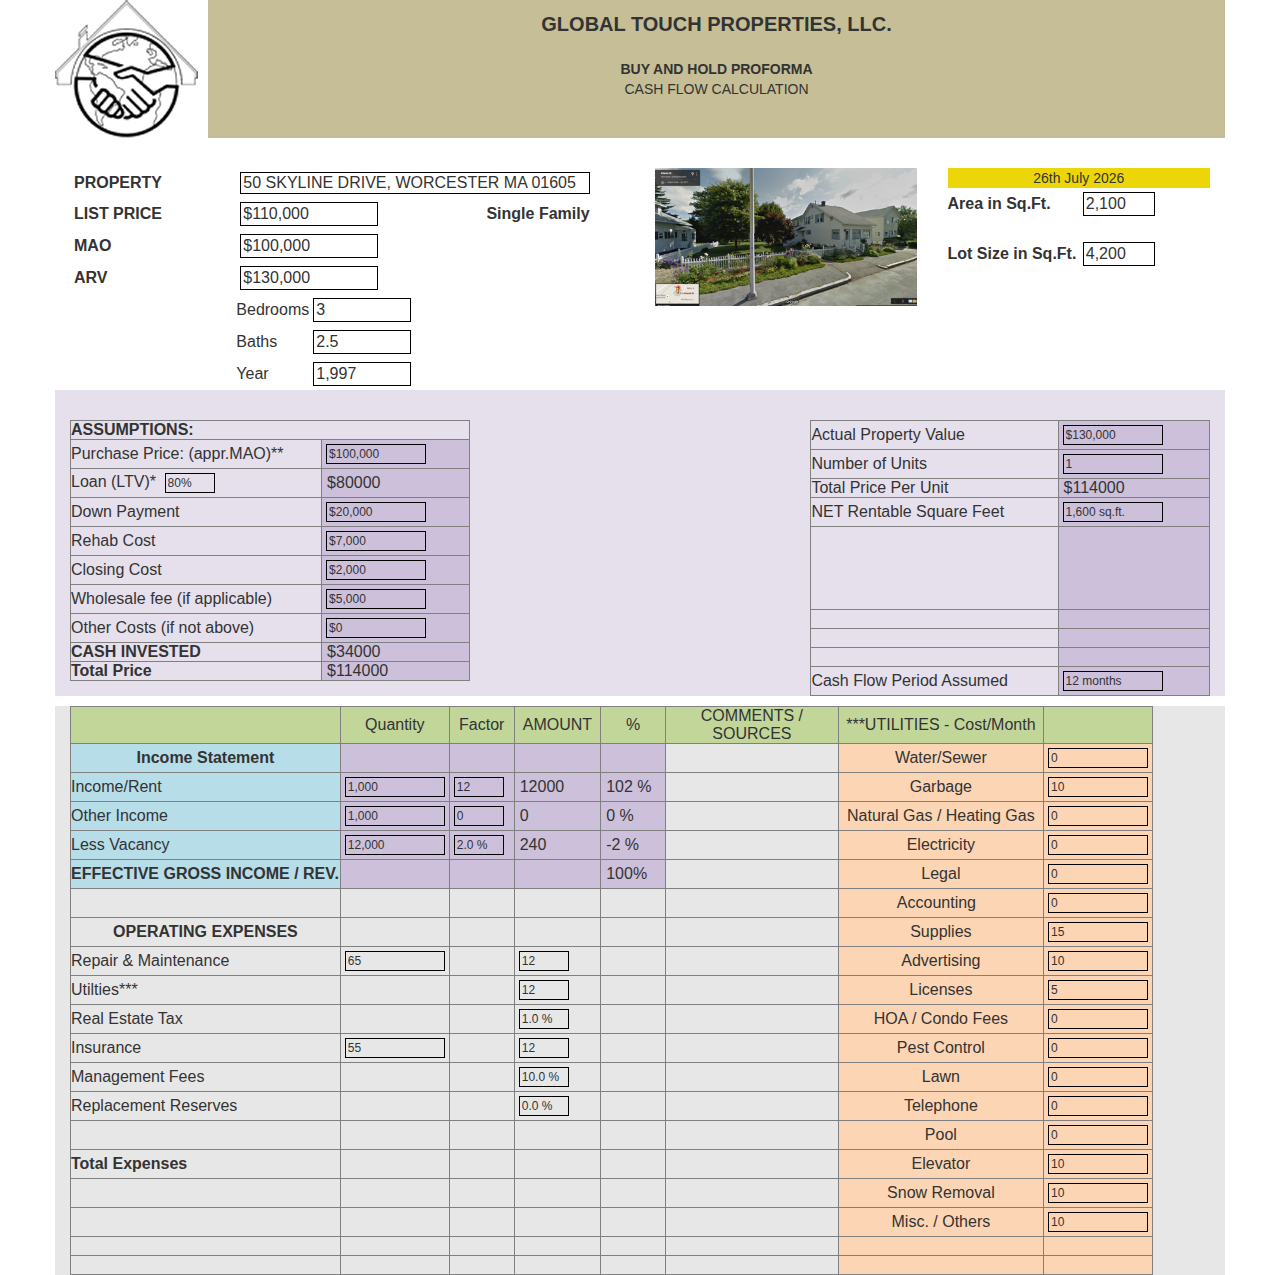
==== index.html @ ce026ee8 "saved" ====
<html lang="en"><head>
    <meta charset="utf-8">
	<meta content="IE=edge" http-equiv="X-UA-Compatible">
	<meta content="width=device-width, initial-scale=1" name="viewport">
    <title>Untitled Document</title>
    <!-- Bootstrap -->
	
	<link type="text/css" rel="stylesheet" href="css/bootstrap.min.css">
<link type="text/css" rel="stylesheet" href="css/bootstrap.min.css">
<link type="text/css" rel="stylesheet" href="css/style4.css">
	<!-- HTML5 shim and Respond.js for IE8 support of HTML5 elements and media queries -->
	<!-- WARNING: Respond.js doesn't work if you view the page via file:// -->
	<!--[if lt IE 9]>
		  <script src="https://oss.maxcdn.com/html5shiv/3.7.2/html5shiv.min.js"></script>
		  <script src="https://oss.maxcdn.com/respond/1.4.2/respond.min.js"></script>
		<![endif]-->
        <script src="js/jquery-1.11.2.min.js"></script>
<script src="js/autoNumeric-min.js"></script>
<script src="js/cal.js"></script>

	<!-- Include all compiled plugins (below), or include individual files as needed --> 
	
    <script>
	$( document ).ready(function() {
		var fortnightAway = new Date(+new Date),
    date = fortnightAway.getDate(), 
    month = "January,February,March,April,May,June,July,August,September,October,November,December"
  .split(",")[fortnightAway.getMonth()];

function nth(d) {
  if(d>3 && d<21) return 'th'; // thanks kennebec
  switch (d % 10) {
        case 1:  return "st";
        case 2:  return "nd";
        case 3:  return "rd";
        default: return "th";
    }
}
  
    document.getElementById("DATE").innerHTML = date+nth(date) +" "
+month+" "+fortnightAway.getFullYear();;
	 
   // document.getElementById("DATE").innerHTML =date+nth(date) +" "
//+month+" "+fortnightAway.getFullYear();


jQuery(function($) {
    $('.auto').autoNumeric('init');
	});
	});
	
</script>
<script src="js/bootstrap.js"></script>
  </head>
  <body>
  
 <div class="container">
  <div class="row">
    <div class="span4">
      <div style="float:left; background-color:#ffffff; padding-right:10px;"><img src="img/logo.png"></div>
      <div align="center" style="padding-top:10px; min-height:138px; background-color:#C5BE97" class="content-heading"><span style=" font-weight:bold; font-size:20px ">GLOBAL TOUCH PROPERTIES, LLC.</span><br><br><span style=" font-weight:bold; ">BUY AND HOLD PROFORMA</span><br>CASH FLOW CALCULATION</div>
    </div>
  </div>
  <div class="row">
    <div style="margin-top:30px;" class="col-sm-6">
   
      <table width="100%" border="0">
        <tbody>
          <tr class="tr1">
            <td width="30%" style="width:30%;"><span style="font-size:16px;  padding-left:4px;font-weight:bold">PROPERTY</span></td>
            <td colspan="3"><input type="text" value="50 SKYLINE DRIVE, WORCESTER MA 01605" id="property" class="inpt1" style="width:90%; "></td>
          </tr>
          <tr>
            <td class="td1"><strong>LIST PRICE</strong></td>
            <td colspan="2"><input type="text" id="list_price" value="110000" data-v-max="99999999999" data-v-min="0" data-a-sign="$" class=" auto inpt2"></td>
            <td width="25%"><strong>Single Family</strong></td>
          </tr>
          <tr>
            <td class="td1"><strong>MAO</strong></td>
            <td colspan="2"><input type="text" id="mao" value="100000" data-v-max="99999999999" data-v-min="0" data-a-sign="$" class=" auto inpt2"></td>
            <td>&nbsp;</td>
          </tr>
          <tr>
            <td class="td1"><strong>ARV</strong></td>
            <td colspan="2"><input type="text" id="arv" value="130000" data-v-max="99999999999" data-v-min="0" data-a-sign="$" class=" auto inpt2"></td>
            <td>&nbsp;</td>
          </tr>
          <tr>
            <td>&nbsp;</td>
            <td width="13%">Bedrooms</td>
            <td width="32%"><input type="text" id="bedrooms" value="3" data-v-max="50" data-v-min="0" class=" auto inpt2"></td>
            <td>&nbsp;</td>
          </tr>
          <tr>
            <td>&nbsp;</td>
            <td>Baths</td>
            <td><input type="text" id="baths" value="2.5" data-v-max="50.0" data-v-min="0.0" class=" auto inpt2"></td>
            <td>&nbsp;</td>
          </tr>
          <tr>
            <td>&nbsp;</td>
            <td>Year</td>
            <td><input type="text" id="year" value="1997" data-v-max="2100" data-v-min="1900" class=" auto inpt2"></td>
            <td>&nbsp;</td>
          </tr>
        </tbody>
      </table>
    </div>
    <div style="margin-top:30px;" class="col-sm-3">
      <img class="img-responsive" src="img/img1.png">
    </div>
    <div align="center" style=" margin-top:30px;" class="col-sm-3">
      <div style="background-color:#ECD609"><span id="DATE">kkk</span></div>
      <table width="100%" border="0">
  <tbody>
    <tr>
      <td width="50%"><strong>Area in Sq.Ft.</strong></td>
      <td width="50%"><input type="text" id="area" value="2100" data-v-max="999999" data-v-min="0" class=" auto inpt2"></td>
    </tr>
    <tr>
      <td>&nbsp;</td>
      <td>&nbsp;</td>
    </tr>
    <tr>
      <td><strong>Lot Size in Sq.Ft.</strong></td>
      <td><input type="text" id="lotsize" value="4200" data-v-max="999999" data-v-min="0" class=" auto inpt2"></td>
    </tr>
  </tbody>
</table>

    </div>
  </div>
  
  <div style="background-color:#E5E0EC" id="assumptions" class="row">
     <div style="margin-top:30px;" class="col-sm-6"><table width="72%" border="1">
  <tbody>
    <tr>
      <td colspan="2"><strong>ASSUMPTIONS:</strong></td>
      </tr>
    <tr>
      <td width="63%">Purchase Price: (appr.MAO)**</td>
      <td width="37%" bgcolor="#CCC0DA"><input type="text" id="purchaseprice" value="100000" style="width:100px;background: transparent;font-size:12px" data-a-sign="$" data-v-max="999999999" data-v-min="0" class=" auto inpt2"></td>
    </tr>
    <tr>
      <td>Loan (LTV)* <input type="text" id="ltvpercent1" value="80" style="width:50px;background: transparent;font-size:12px" data-p-sign="s" data-a-sign="%" data-v-max="100" data-v-min="0" class=" auto inpt2"></td>
      <td bgcolor="#CCC0DA"><span style="margin-left:5px;" id="loan">$80000</span></td>
    </tr>
    <tr>
      <td>Down Payment</td>
      <td bgcolor="#CCC0DA"><input type="text" id="downpayment" value="20000" style="width:100px;background: transparent;font-size:12px" data-a-sign="$" data-v-max="99999999" data-v-min="0" class=" auto inpt2"></td>
    </tr>
    <tr>
      <td>Rehab Cost</td>
      <td bgcolor="#CCC0DA"><input type="text" id="rehabcost" value="7000" style="width:100px;background: transparent;font-size:12px" data-a-sign="$" data-v-max="99999999" data-v-min="0" class=" auto inpt2"></td>
    </tr>
    <tr>
      <td>Closing Cost</td>
      <td bgcolor="#CCC0DA"><input type="text" id="closingcost" value="2000" style="width:100px;background: transparent;font-size:12px" data-a-sign="$" data-v-max="999999999" data-v-min="0" class=" auto inpt2"></td>
    </tr>
    <tr>
      <td>Wholesale fee (if applicable)</td>
      <td bgcolor="#CCC0DA"><input type="text" id="wholesale" value="5000" style="width:100px;background: transparent;font-size:12px" data-a-sign="$" data-v-max="999999999" data-v-min="0" class=" auto inpt2"></td>
    </tr>
    <tr>
      <td>Other Costs (if not above)</td>
      <td bgcolor="#CCC0DA"><input type="text" id="othercosts" value="0" style="width:100px;background: transparent;font-size:12px" data-a-sign="$" data-v-max="999999999" data-v-min="0" class=" auto inpt2"></td>
    </tr>
    <tr>
      <td><strong>CASH INVESTED</strong></td>
      <td bgcolor="#CCC0DA"><span style="margin-left:5px;" id="cashinvested">$34000</span></td>
    </tr>
    <tr>
      <td><strong>Total Price</strong></td>
      <td bgcolor="#CCC0DA"><span style="margin-left:5px;" id="totalprice">$114000</span></td>
    </tr>
  </tbody>
</table>

    </div>
      <div align="right" style="margin-top:30px; " class="col-sm-6">
        <table width="72%" border="1">
          <tbody>
            <tr>
              <td width="62%">Actual Property Value</td>
              <td width="38%" bgcolor="#CCC0DA"><input type="text" id="actualpropertyvalue" value="130000" style="width:100px;background: transparent;font-size:12px" data-a-sign="$" data-v-max="999999999" data-v-min="0" class=" auto inpt2"></td>
            </tr>
            <tr>
              <td>Number of  Units</td>
              <td bgcolor="#CCC0DA"><input type="text" id="numunits" value="1" style="width:100px;background: transparent;font-size:12px" data-v-max="40" data-v-min="0" class=" auto inpt2"></td>
            </tr>
            <tr>
              <td>Total Price Per Unit</td>
              <td bgcolor="#CCC0DA"><span style="margin-left:5px" id="priceperunit">$114000</span></td>
            </tr>
            <tr>
              <td>NET Rentable Square Feet</td>
              <td bgcolor="#CCC0DA"><input type="text" id="rentablearea" value="1600" style="width:100px;background: transparent;font-size:12px" data-p-sign="s" data-a-sign=" sq.ft." data-v-max="99999" data-v-min="0" class=" auto inpt2"></td>
            </tr>
            <tr>
              <td height="83">&nbsp;</td>
              <td bgcolor="#CCC0DA">&nbsp;</td>
            </tr>
            <tr>
              <td>&nbsp;</td>
              <td bgcolor="#CCC0DA">&nbsp;</td>
            </tr>
            <tr>
              <td>&nbsp;</td>
              <td bgcolor="#CCC0DA">&nbsp;</td>
            </tr>
            <tr>
              <td>&nbsp;</td>
              <td bgcolor="#CCC0DA">&nbsp;</td>
            </tr>
            <tr>
              <td>Cash Flow Period Assumed</td>
              <td bgcolor="#CCC0DA"><input type="text" id="periodassumed" value="12" style="width:100px;background: transparent;font-size:12px" data-p-sign="s" data-a-sign=" months" data-v-max="100" data-v-min="0" class=" auto inpt2"></td>
            </tr>
          </tbody>
        </table>
     </div>
  </div>
   <div id="" class="row">
     <div style="margin-top:10px; background-color:#E7E7E7" class="col-sm-12"><table width="95%" border="1">
  <tbody>
    <tr bgcolor="#C2D69A" align="center">
      <td width="25%">&nbsp;</td>
      <td width="10%"> Quantity</td>
      <td width="6%">Factor</td>
      <td width="8%">AMOUNT</td>
      <td width="6%">%</td>
      <td width="16%">COMMENTS / SOURCES</td>
      <td width="19%">***UTILITIES - Cost/Month</td>
      <td width="10%">&nbsp;</td>
      </tr>
    <tr>
      <td bgcolor="#B6DDE8" align="center"><strong>Income Statement</strong></td>
      <td bgcolor="#CCC0DA">&nbsp;</td>
      <td bgcolor="#CCC0DA">&nbsp;</td>
      <td bgcolor="#CCC0DA">&nbsp;</td>
      <td bgcolor="#CCC0DA">&nbsp;</td>
      <td>&nbsp;</td>
      <td bgcolor="#FCD5B4" align="center">Water/Sewer</td>
      <td bgcolor="#FCD5B4"><input class=" auto inpt2" type="text" id="k33" value="0" style="width:100px;background: transparent;font-size:12px" data-v-max="999999999" data-v-min="0"> </td>
      </tr>
    <tr>
      <td bgcolor="#B6DDE8">Income/Rent</td>
      <td bgcolor="#CCC0DA"><input type="text" id="e33" value="1000" style="width:100px;background: transparent;font-size:12px" data-v-max="999999999" data-v-min="0" class=" auto inpt2"></td>
      <td bgcolor="#CCC0DA"><input type="text" id="f33" value="12" style="width:50px;background: transparent;font-size:12px" data-v-max="100" data-v-min="0" class=" auto inpt2"></td>
      <td bgcolor="#CCC0DA"><span style="margin-left:5px" id="g33">12000</span>&nbsp;</td>
      <td bgcolor="#CCC0DA"><span style="margin-left:5px" id="h33">102 %</span></td>
      <td>&nbsp;</td>
      <td bgcolor="#FCD5B4" align="center">Garbage</td>
      <td bgcolor="#FCD5B4"><input class=" auto inpt2" type="text" id="k34" value="10" style="width:100px;background: transparent;font-size:12px" data-v-max="999999999" data-v-min="0"></td>
      </tr>
    <tr>
      <td bgcolor="#B6DDE8">Other Income</td>
      <td bgcolor="#CCC0DA"><input type="text" id="e34" value="1000" style="width:100px;background: transparent;font-size:12px" data-v-max="999999999" data-v-min="0" class=" auto inpt2"></td>
      <td bgcolor="#CCC0DA"><input type="text" id="f34" value="0" style="width:50px;background: transparent;font-size:12px" data-v-max="100" data-v-min="0" class=" auto inpt2"></td>
      <td bgcolor="#CCC0DA"><span style="margin-left:5px" id="g34">0</span></td>
      <td bgcolor="#CCC0DA"><span style="margin-left:5px" id="h34">0 %</span></td>
      <td>&nbsp;</td>
      <td bgcolor="#FCD5B4" align="center">Natural Gas / Heating Gas</td>
      <td bgcolor="#FCD5B4"><input class=" auto inpt2" type="text" id="k35" value="0" style="width:100px;background: transparent;font-size:12px" data-v-max="999999999" data-v-min="0"></td>
      </tr>
    <tr>
      <td bgcolor="#B6DDE8">Less Vacancy</td>
      <td bgcolor="#CCC0DA"><input type="text" id="e35" value="12000" style="width:100px;background: transparent;font-size:12px" data-v-max="999999999" data-v-min="0" class=" auto inpt2"></td>
      <td bgcolor="#CCC0DA"><input type="text" id="f35" value="2.0" style="width:50px;background: transparent;font-size:12px" data-p-sign="s" data-a-sign=" %" data-v-max="100" data-v-min="0.0" class=" auto inpt2"></td>
      <td bgcolor="#CCC0DA"><span style="margin-left:5px" id="g35">240</span></td>
      <td bgcolor="#CCC0DA"><span style="margin-left:5px" id="h35">-2 %</span></td>
      <td>&nbsp;</td>
      <td bgcolor="#FCD5B4" align="center">Electricity</td>
      <td bgcolor="#FCD5B4"><input class=" auto inpt2" type="text" id="k36" value="0" style="width:100px;background: transparent;font-size:12px" data-v-max="999999999" data-v-min="0"></td>
      </tr>
    <tr>
      <td bgcolor="#B6DDE8"><strong>EFFECTIVE GROSS  INCOME / REV.</strong></td>
      <td bgcolor="#CCC0DA">&nbsp;</td>
      <td bgcolor="#CCC0DA">&nbsp;</td>
      <td bgcolor="#CCC0DA"><strong><span style="margin-left:5px" id="g36"></span> </strong></td>
      <td bgcolor="#CCC0DA"><span style="margin-left:5px" id="h36"> 100%</span></td>
      <td>&nbsp;</td>
      <td bgcolor="#FCD5B4" align="center">Legal</td>
      <td bgcolor="#FCD5B4"><input class=" auto inpt2" type="text" id="k37" value="0" style="width:100px;background: transparent;font-size:12px" data-v-max="999999999" data-v-min="0"></td>
      </tr>
    <tr>
      <td>&nbsp;</td>
      <td>&nbsp;</td>
      <td>&nbsp;</td>
      <td>&nbsp;</td>
      <td>&nbsp;</td>
      <td>&nbsp;</td>
      <td width="115" bgcolor="#FCD5B4" align="center">Accounting&nbsp;&nbsp;</td>
      <td bgcolor="#FCD5B4"><input class=" auto inpt2" type="text" id="k38" value="0" style="width:100px;background: transparent;font-size:12px" data-v-max="999999999" data-v-min="0"></td>
      </tr>
    <tr>
      <td align="center"><strong>OPERATING EXPENSES</strong></td>
      <td>&nbsp;</td>
      <td>&nbsp;</td>
      <td>&nbsp;</td>
      <td>&nbsp;</td>
      <td>&nbsp;</td>
      <td width="115" bgcolor="#FCD5B4" align="center">Supplies</td>
      <td bgcolor="#FCD5B4"><input class=" auto inpt2" type="text" id="k39" value="15" style="width:100px;background: transparent;font-size:12px" data-v-max="999999999" data-v-min="0"></td>
      </tr>
    <tr>
      <td>Repair &amp; Maintenance</td>
      <td><input class=" auto inpt2" type="text" id="e40" value="65" style="width:100px;background: transparent;font-size:12px" data-v-max="999999999" data-v-min="0"></td>
      <td>&nbsp;</td>
      <td><input type="text" id="f40" value="12" style="width:50px;background: transparent;font-size:12px" data-v-max="100" data-v-min="0" class=" auto inpt2"></td>
      <td><span style="margin-left:5px" id="g40"></span> </td>
      <td>&nbsp;</td>
      <td bgcolor="#FCD5B4" align="center">Advertising</td>
      <td bgcolor="#FCD5B4"><input class=" auto inpt2" type="text" id="k40" value="10" style="width:100px;background: transparent;font-size:12px" data-v-max="999999999" data-v-min="0"></td>
      </tr>
    <tr>
      <td>Utilties***</td>
      <td><span style="margin-left:5px" id="e41"> </span>
       </td>
      <td>&nbsp;</td>
      <td><input type="text" id="f41" value="12" style="width:50px;background: transparent;font-size:12px" data-v-max="100" data-v-min="0" class=" auto inpt2"></td>
      <td><span style="margin-left:5px" id="g41"></span> </td>
      <td>&nbsp;</td>
      <td bgcolor="#FCD5B4" align="center">Licenses</td>
      <td bgcolor="#FCD5B4"><input class=" auto inpt2" type="text" id="k41" value="5" style="width:100px;background: transparent;font-size:12px" data-v-max="999999999" data-v-min="0"></td>
      </tr>
    <tr>
      <td>Real Estate Tax</td>
      <td><span style="margin-left:5px" id="e43"> </span></td>
      <td>&nbsp;</td>
      <td><input type="text" id="f43" value="1" style="width:50px;background: transparent;font-size:12px" data-v-max="100" data-a-sign=" %" data-p-sign="s" data-v-min="0.0" class=" auto inpt2"></td>
      <td><span style="margin-left:5px" id="g43"></span> </td>
      <td>&nbsp;</td>
      <td bgcolor="#FCD5B4" align="center">HOA / Condo Fees</td>
      <td bgcolor="#FCD5B4"><input class=" auto inpt2" type="text" id="k42" value="0" style="width:100px;background: transparent;font-size:12px" data-v-max="999999999" data-v-min="0"></td>
      </tr>
    <tr>
      <td>Insurance</td>
      <td><input type="text" id="e44" value="55" style="width:100px;background: transparent;font-size:12px" data-v-max="999999999" data-v-min="0" class=" auto inpt2"></td>
      <td>&nbsp;</td>
      <td><input  class=" auto inpt2" type="text" id="f44" value="12" style="width:50px;background: transparent;font-size:12px" data-v-max="99999" data-v-min="0"></td>
      <td><span style="margin-left:5px" id="g44"></span> </td>
      <td>&nbsp;</td>
      <td bgcolor="#FCD5B4" align="center">Pest Control</td>
      <td bgcolor="#FCD5B4"><input class=" auto inpt2" type="text" id="k43" value="0" style="width:100px;background: transparent;font-size:12px" data-v-max="999999999" data-v-min="0"></td>
      </tr>
    <tr>
      <td>Management Fees</td>
      <td><span style="margin-left:5px" id="e45"> </span></td>
      <td>&nbsp;</td>
      <td><input type="text" id="f45" value="10" style="width:50px;background: transparent;font-size:12px" data-v-max="100" data-a-sign=" %" data-p-sign="s" data-v-min="10.0" class=" auto inpt2"></td>
      <td><span style="margin-left:5px" id="g45"></span> </td>
      <td>&nbsp;</td>
      <td bgcolor="#FCD5B4" align="center">Lawn</td>
      <td bgcolor="#FCD5B4"><input class=" auto inpt2" type="text" id="k44" value="0" style="width:100px;background: transparent;font-size:12px" data-v-max="999999999" data-v-min="0"></td>
      </tr>
    <tr>
      <td>Replacement  Reserves</td>
      <td><span style="margin-left:5px" id="e46"> </span></td>
      <td>&nbsp;</td>
      <td><input type="text" id="f46" value="0" style="width:50px;background: transparent;font-size:12px" data-v-max="100" data-a-sign=" %" data-p-sign="s" data-v-min="0.0" class=" auto inpt2"></td>
      <td><span style="margin-left:5px" id="g46"></span></td>
      <td>&nbsp;</td>
      <td bgcolor="#FCD5B4" align="center">Telephone</td>
      <td bgcolor="#FCD5B4"><input class=" auto inpt2" type="text" id="k45" value="0" style="width:100px;background: transparent;font-size:12px" data-v-max="999999999" data-v-min="0"></td>
      </tr>
    <tr>
      <td>&nbsp;</td>
      <td>&nbsp;</td>
      <td>&nbsp;</td>
      <td>&nbsp;</td>
      <td>&nbsp;</td>
      <td>&nbsp;</td>
      <td bgcolor="#FCD5B4" align="center">Pool</td>
      <td bgcolor="#FCD5B4"><input class=" auto inpt2" type="text" id="k46" value="0" style="width:100px;background: transparent;font-size:12px" data-v-max="999999999" data-v-min="0"></td>
      </tr>
    <tr>
      <td><strong>Total Expenses</strong></td>
      <td>&nbsp;</td>
      <td>&nbsp;</td>
      <td><strong><span style="margin-left:5px" id="g48"></span></strong></td>
      <td>&nbsp;</td>
      <td>&nbsp;</td>
      <td bgcolor="#FCD5B4" align="center">Elevator</td>
      <td bgcolor="#FCD5B4"><input class=" auto inpt2" type="text" id="k47" value="10" style="width:100px;background: transparent;font-size:12px" data-v-max="999999999" data-v-min="0"></td>
      </tr>
    <tr>
      <td>&nbsp;</td>
      <td>&nbsp;</td>
      <td>&nbsp;</td>
      <td>&nbsp;</td>
      <td>&nbsp;</td>
      <td>&nbsp;</td>
      <td bgcolor="#FCD5B4" align="center">Snow Removal</td>
      <td bgcolor="#FCD5B4"><input class=" auto inpt2" type="text" id="k48" value="10" style="width:100px;background: transparent;font-size:12px" data-v-max="999999999" data-v-min="0"></td>
      </tr>
    <tr>
      <td>&nbsp;</td>
      <td>&nbsp;</td>
      <td>&nbsp;</td>
      <td>&nbsp;</td>
      <td>&nbsp;</td>
      <td>&nbsp;</td>
      <td bgcolor="#FCD5B4" align="center">Misc. / Others</td>
      <td bgcolor="#FCD5B4"><input class=" auto inpt2" type="text" id="k49" value="10" style="width:100px;background: transparent;font-size:12px" data-v-max="999999999" data-v-min="0"></td>
      </tr>
    <tr>
      <td>&nbsp;</td>
      <td>&nbsp;</td>
      <td>&nbsp;</td>
      <td>&nbsp;</td>
      <td>&nbsp;</td>
      <td>&nbsp;</td>
      <td bgcolor="#FCD5B4" align="center">&nbsp;</td>
      <td bgcolor="#FCD5B4">&nbsp;</td>
      </tr>
    <tr>
      <td>&nbsp;</td>
      <td>&nbsp;</td>
      <td>&nbsp;</td>
      <td>&nbsp;</td>
      <td>&nbsp;</td>
      <td>&nbsp;</td>
      <td bgcolor="#FCD5B4" align="center">&nbsp;</td>
      <td bgcolor="#FCD5B4">&nbsp;</td>
      </tr>
  </tbody>
</table>

     </div>
    </div>
  
</div>
	
  
</body></html>
---- css/style4.css ----
@charset "utf-8";
/* CSS Document */
.inpt1{ width:95%; border:solid #000000 1px; margin:4px;
}
.td1{  padding-left:4px;
}
.inpt2{ width:55%; border:solid #000000 1px; margin:4px;padding:2px;
}
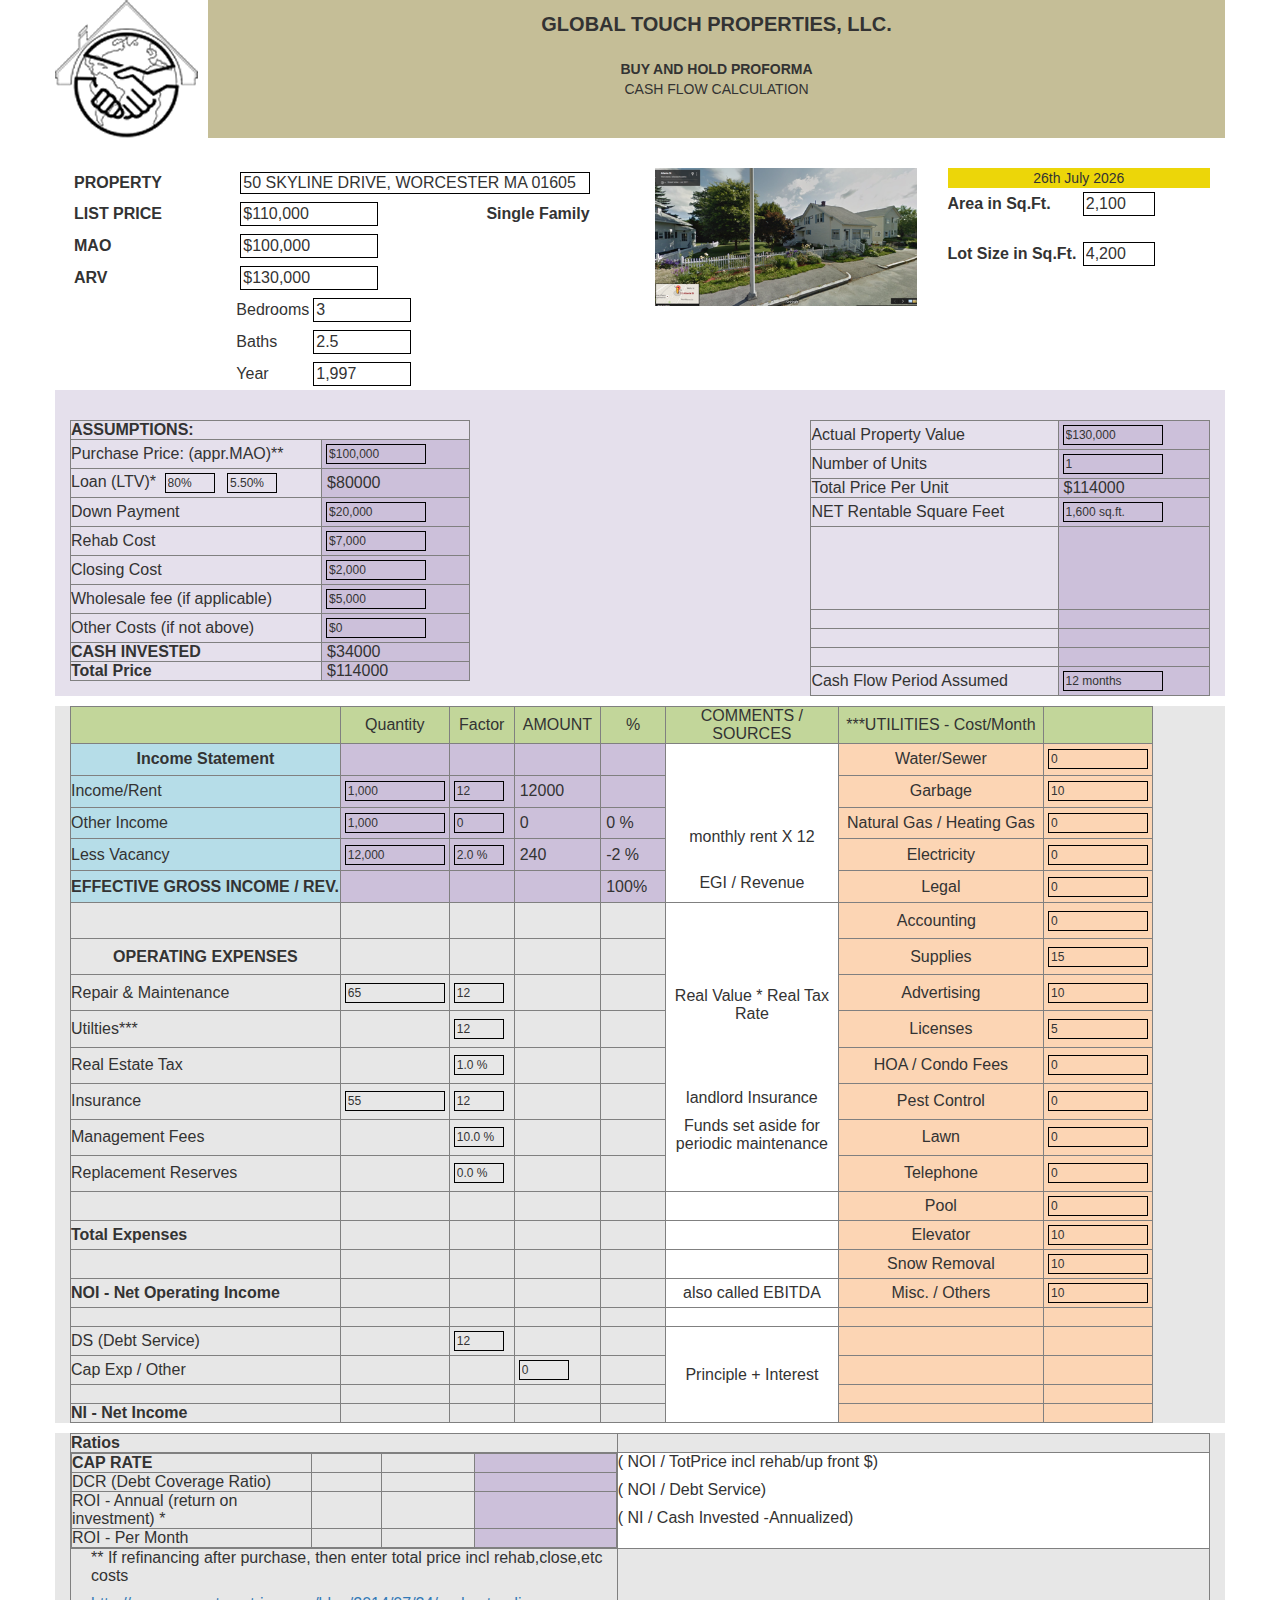
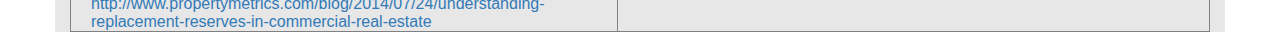
==== commit 7765ed13: "change2" ====
--- a/index.html
+++ b/index.html
@@ -1,4 +1,4 @@
-<html lang="en"><head>
+ <html lang="en"><head>
     <meta charset="utf-8">
 	<meta content="IE=edge" http-equiv="X-UA-Compatible">
 	<meta content="width=device-width, initial-scale=1" name="viewport">
@@ -142,7 +142,7 @@
       <td width="37%" bgcolor="#CCC0DA"><input type="text" id="purchaseprice" value="100000" style="width:100px;background: transparent;font-size:12px" data-a-sign="$" data-v-max="999999999" data-v-min="0" class=" auto inpt2"></td>
     </tr>
     <tr>
-      <td>Loan (LTV)* <input type="text" id="ltvpercent1" value="80" style="width:50px;background: transparent;font-size:12px" data-p-sign="s" data-a-sign="%" data-v-max="100" data-v-min="0" class=" auto inpt2"></td>
+      <td>Loan (LTV)* <input type="text" id="ltvpercent1" value="80" style="width:50px;background: transparent;font-size:12px" data-p-sign="s" data-a-sign="%" data-v-max="100" data-v-min="0" class=" auto inpt2"> <input type="text" id="ltvpercent2" value="5.50" style="width:50px;background: transparent;font-size:12px" data-p-sign="s" data-a-sign="%" data-v-max="100" data-v-min="0.00" class=" auto inpt2"></td>
       <td bgcolor="#CCC0DA"><span style="margin-left:5px;" id="loan">$80000</span></td>
     </tr>
     <tr>
@@ -221,7 +221,7 @@
      </div>
   </div>
    <div id="" class="row">
-     <div style="margin-top:10px; background-color:#E7E7E7" class="col-sm-12"><table width="95%" border="1">
+     <div style="margin-top:10px; background-color:#E7E7E7" class="col-sm-12"><table width="95%" border="1" cellpadding="5">
   <tbody>
     <tr bgcolor="#C2D69A" align="center">
       <td width="25%">&nbsp;</td>
@@ -239,7 +239,13 @@
       <td bgcolor="#CCC0DA">&nbsp;</td>
       <td bgcolor="#CCC0DA">&nbsp;</td>
       <td bgcolor="#CCC0DA">&nbsp;</td>
-      <td>&nbsp;</td>
+      <td rowspan="5" align="center" valign="top" bgcolor="#FFFFFF"> <p>&nbsp;</p>
+        <p>&nbsp;</p>
+        <p>&nbsp;</p>
+        <p>monthly rent X 12<br>
+          <br>
+          </p>
+        <p>EGI / Revenue</p></td>
       <td bgcolor="#FCD5B4" align="center">Water/Sewer</td>
       <td bgcolor="#FCD5B4"><input class=" auto inpt2" type="text" id="k33" value="0" style="width:100px;background: transparent;font-size:12px" data-v-max="999999999" data-v-min="0"> </td>
       </tr>
@@ -248,8 +254,7 @@
       <td bgcolor="#CCC0DA"><input type="text" id="e33" value="1000" style="width:100px;background: transparent;font-size:12px" data-v-max="999999999" data-v-min="0" class=" auto inpt2"></td>
       <td bgcolor="#CCC0DA"><input type="text" id="f33" value="12" style="width:50px;background: transparent;font-size:12px" data-v-max="100" data-v-min="0" class=" auto inpt2"></td>
       <td bgcolor="#CCC0DA"><span style="margin-left:5px" id="g33">12000</span>&nbsp;</td>
-      <td bgcolor="#CCC0DA"><span style="margin-left:5px" id="h33">102 %</span></td>
-      <td>&nbsp;</td>
+      <td bgcolor="#CCC0DA"><span style="margin-left:5px" id="h33"></span></td>
       <td bgcolor="#FCD5B4" align="center">Garbage</td>
       <td bgcolor="#FCD5B4"><input class=" auto inpt2" type="text" id="k34" value="10" style="width:100px;background: transparent;font-size:12px" data-v-max="999999999" data-v-min="0"></td>
       </tr>
@@ -259,7 +264,6 @@
       <td bgcolor="#CCC0DA"><input type="text" id="f34" value="0" style="width:50px;background: transparent;font-size:12px" data-v-max="100" data-v-min="0" class=" auto inpt2"></td>
       <td bgcolor="#CCC0DA"><span style="margin-left:5px" id="g34">0</span></td>
       <td bgcolor="#CCC0DA"><span style="margin-left:5px" id="h34">0 %</span></td>
-      <td>&nbsp;</td>
       <td bgcolor="#FCD5B4" align="center">Natural Gas / Heating Gas</td>
       <td bgcolor="#FCD5B4"><input class=" auto inpt2" type="text" id="k35" value="0" style="width:100px;background: transparent;font-size:12px" data-v-max="999999999" data-v-min="0"></td>
       </tr>
@@ -269,7 +273,6 @@
       <td bgcolor="#CCC0DA"><input type="text" id="f35" value="2.0" style="width:50px;background: transparent;font-size:12px" data-p-sign="s" data-a-sign=" %" data-v-max="100" data-v-min="0.0" class=" auto inpt2"></td>
       <td bgcolor="#CCC0DA"><span style="margin-left:5px" id="g35">240</span></td>
       <td bgcolor="#CCC0DA"><span style="margin-left:5px" id="h35">-2 %</span></td>
-      <td>&nbsp;</td>
       <td bgcolor="#FCD5B4" align="center">Electricity</td>
       <td bgcolor="#FCD5B4"><input class=" auto inpt2" type="text" id="k36" value="0" style="width:100px;background: transparent;font-size:12px" data-v-max="999999999" data-v-min="0"></td>
       </tr>
@@ -279,7 +282,6 @@
       <td bgcolor="#CCC0DA">&nbsp;</td>
       <td bgcolor="#CCC0DA"><strong><span style="margin-left:5px" id="g36"></span> </strong></td>
       <td bgcolor="#CCC0DA"><span style="margin-left:5px" id="h36"> 100%</span></td>
-      <td>&nbsp;</td>
       <td bgcolor="#FCD5B4" align="center">Legal</td>
       <td bgcolor="#FCD5B4"><input class=" auto inpt2" type="text" id="k37" value="0" style="width:100px;background: transparent;font-size:12px" data-v-max="999999999" data-v-min="0"></td>
       </tr>
@@ -289,8 +291,16 @@
       <td>&nbsp;</td>
       <td>&nbsp;</td>
       <td>&nbsp;</td>
-      <td>&nbsp;</td>
-      <td width="115" bgcolor="#FCD5B4" align="center">Accounting&nbsp;&nbsp;</td>
+      <td rowspan="8" align="center" valign="top" bgcolor="#FFFFFF"><p>&nbsp;</p>
+        <p>&nbsp;</p>
+        <p>&nbsp;</p>
+        <p>Real Value * Real Tax Rate</p>
+        <p>&nbsp;</p>
+        <p>&nbsp;</p>
+        <p>landlord Insurance</p>
+        <p>Funds set aside for periodic maintenance</p>
+        <p>&nbsp;</p></td>
+      <td width="19%" bgcolor="#FCD5B4" align="center">Accounting&nbsp;&nbsp;</td>
       <td bgcolor="#FCD5B4"><input class=" auto inpt2" type="text" id="k38" value="0" style="width:100px;background: transparent;font-size:12px" data-v-max="999999999" data-v-min="0"></td>
       </tr>
     <tr>
@@ -299,68 +309,61 @@
       <td>&nbsp;</td>
       <td>&nbsp;</td>
       <td>&nbsp;</td>
-      <td>&nbsp;</td>
-      <td width="115" bgcolor="#FCD5B4" align="center">Supplies</td>
+      <td width="19%" bgcolor="#FCD5B4" align="center">Supplies</td>
       <td bgcolor="#FCD5B4"><input class=" auto inpt2" type="text" id="k39" value="15" style="width:100px;background: transparent;font-size:12px" data-v-max="999999999" data-v-min="0"></td>
       </tr>
     <tr>
       <td>Repair &amp; Maintenance</td>
       <td><input class=" auto inpt2" type="text" id="e40" value="65" style="width:100px;background: transparent;font-size:12px" data-v-max="999999999" data-v-min="0"></td>
-      <td>&nbsp;</td>
       <td><input type="text" id="f40" value="12" style="width:50px;background: transparent;font-size:12px" data-v-max="100" data-v-min="0" class=" auto inpt2"></td>
-      <td><span style="margin-left:5px" id="g40"></span> </td>
-      <td>&nbsp;</td>
+      <td><span style="margin-left:5px" id="g40"></span></td>
+      <td><span style="margin-left:5px" id="h40"></span></td>
       <td bgcolor="#FCD5B4" align="center">Advertising</td>
       <td bgcolor="#FCD5B4"><input class=" auto inpt2" type="text" id="k40" value="10" style="width:100px;background: transparent;font-size:12px" data-v-max="999999999" data-v-min="0"></td>
       </tr>
     <tr>
       <td>Utilties***</td>
       <td><span style="margin-left:5px" id="e41"> </span>
-       </td>
-      <td>&nbsp;</td>
+      </td>
       <td><input type="text" id="f41" value="12" style="width:50px;background: transparent;font-size:12px" data-v-max="100" data-v-min="0" class=" auto inpt2"></td>
-      <td><span style="margin-left:5px" id="g41"></span> </td>
-      <td>&nbsp;</td>
+      <td><span style="margin-left:5px" id="g41"></span></td>
+      <td><span style="margin-left:5px" id="h41"></span></td>
       <td bgcolor="#FCD5B4" align="center">Licenses</td>
       <td bgcolor="#FCD5B4"><input class=" auto inpt2" type="text" id="k41" value="5" style="width:100px;background: transparent;font-size:12px" data-v-max="999999999" data-v-min="0"></td>
       </tr>
     <tr>
       <td>Real Estate Tax</td>
       <td><span style="margin-left:5px" id="e43"> </span></td>
-      <td>&nbsp;</td>
       <td><input type="text" id="f43" value="1" style="width:50px;background: transparent;font-size:12px" data-v-max="100" data-a-sign=" %" data-p-sign="s" data-v-min="0.0" class=" auto inpt2"></td>
-      <td><span style="margin-left:5px" id="g43"></span> </td>
-      <td>&nbsp;</td>
+      <td><span style="margin-left:5px" id="g43"></span></td>
+      <td><span style="margin-left:5px" id="h43"></span></td>
       <td bgcolor="#FCD5B4" align="center">HOA / Condo Fees</td>
       <td bgcolor="#FCD5B4"><input class=" auto inpt2" type="text" id="k42" value="0" style="width:100px;background: transparent;font-size:12px" data-v-max="999999999" data-v-min="0"></td>
       </tr>
     <tr>
       <td>Insurance</td>
       <td><input type="text" id="e44" value="55" style="width:100px;background: transparent;font-size:12px" data-v-max="999999999" data-v-min="0" class=" auto inpt2"></td>
-      <td>&nbsp;</td>
       <td><input  class=" auto inpt2" type="text" id="f44" value="12" style="width:50px;background: transparent;font-size:12px" data-v-max="99999" data-v-min="0"></td>
-      <td><span style="margin-left:5px" id="g44"></span> </td>
-      <td>&nbsp;</td>
+      <td><span style="margin-left:5px" id="g44"></span></td>
+      <td><span style="margin-left:5px" id="h44"></span></td>
       <td bgcolor="#FCD5B4" align="center">Pest Control</td>
       <td bgcolor="#FCD5B4"><input class=" auto inpt2" type="text" id="k43" value="0" style="width:100px;background: transparent;font-size:12px" data-v-max="999999999" data-v-min="0"></td>
       </tr>
     <tr>
       <td>Management Fees</td>
       <td><span style="margin-left:5px" id="e45"> </span></td>
-      <td>&nbsp;</td>
       <td><input type="text" id="f45" value="10" style="width:50px;background: transparent;font-size:12px" data-v-max="100" data-a-sign=" %" data-p-sign="s" data-v-min="10.0" class=" auto inpt2"></td>
-      <td><span style="margin-left:5px" id="g45"></span> </td>
-      <td>&nbsp;</td>
+      <td><span style="margin-left:5px" id="g45"></span></td>
+      <td><span style="margin-left:5px" id="h45"></span></td>
       <td bgcolor="#FCD5B4" align="center">Lawn</td>
       <td bgcolor="#FCD5B4"><input class=" auto inpt2" type="text" id="k44" value="0" style="width:100px;background: transparent;font-size:12px" data-v-max="999999999" data-v-min="0"></td>
       </tr>
     <tr>
       <td>Replacement  Reserves</td>
       <td><span style="margin-left:5px" id="e46"> </span></td>
-      <td>&nbsp;</td>
       <td><input type="text" id="f46" value="0" style="width:50px;background: transparent;font-size:12px" data-v-max="100" data-a-sign=" %" data-p-sign="s" data-v-min="0.0" class=" auto inpt2"></td>
       <td><span style="margin-left:5px" id="g46"></span></td>
-      <td>&nbsp;</td>
+      <td><span style="margin-left:5px" id="h46"></span></td>
       <td bgcolor="#FCD5B4" align="center">Telephone</td>
       <td bgcolor="#FCD5B4"><input class=" auto inpt2" type="text" id="k45" value="0" style="width:100px;background: transparent;font-size:12px" data-v-max="999999999" data-v-min="0"></td>
       </tr>
@@ -370,7 +373,7 @@
       <td>&nbsp;</td>
       <td>&nbsp;</td>
       <td>&nbsp;</td>
-      <td>&nbsp;</td>
+      <td align="center" bgcolor="#FFFFFF">&nbsp;</td>
       <td bgcolor="#FCD5B4" align="center">Pool</td>
       <td bgcolor="#FCD5B4"><input class=" auto inpt2" type="text" id="k46" value="0" style="width:100px;background: transparent;font-size:12px" data-v-max="999999999" data-v-min="0"></td>
       </tr>
@@ -380,7 +383,7 @@
       <td>&nbsp;</td>
       <td><strong><span style="margin-left:5px" id="g48"></span></strong></td>
       <td>&nbsp;</td>
-      <td>&nbsp;</td>
+      <td align="center" bgcolor="#FFFFFF">&nbsp;</td>
       <td bgcolor="#FCD5B4" align="center">Elevator</td>
       <td bgcolor="#FCD5B4"><input class=" auto inpt2" type="text" id="k47" value="10" style="width:100px;background: transparent;font-size:12px" data-v-max="999999999" data-v-min="0"></td>
       </tr>
@@ -390,17 +393,17 @@
       <td>&nbsp;</td>
       <td>&nbsp;</td>
       <td>&nbsp;</td>
-      <td>&nbsp;</td>
+      <td align="center" bgcolor="#FFFFFF">&nbsp;</td>
       <td bgcolor="#FCD5B4" align="center">Snow Removal</td>
       <td bgcolor="#FCD5B4"><input class=" auto inpt2" type="text" id="k48" value="10" style="width:100px;background: transparent;font-size:12px" data-v-max="999999999" data-v-min="0"></td>
       </tr>
     <tr>
-      <td>&nbsp;</td>
-      <td>&nbsp;</td>
-      <td>&nbsp;</td>
-      <td>&nbsp;</td>
-      <td>&nbsp;</td>
-      <td>&nbsp;</td>
+      <td><strong>NOI - Net Operating Income</strong></td>
+      <td>&nbsp;</td>
+      <td>&nbsp;</td>
+      <td><strong><span style="margin-left:5px" id="g50"></span></strong></td>
+      <td>&nbsp;</td>
+      <td align="center" bgcolor="#FFFFFF"> also called EBITDA</td>
       <td bgcolor="#FCD5B4" align="center">Misc. / Others</td>
       <td bgcolor="#FCD5B4"><input class=" auto inpt2" type="text" id="k49" value="10" style="width:100px;background: transparent;font-size:12px" data-v-max="999999999" data-v-min="0"></td>
       </tr>
@@ -410,26 +413,113 @@
       <td>&nbsp;</td>
       <td>&nbsp;</td>
       <td>&nbsp;</td>
-      <td>&nbsp;</td>
+      <td align="center" bgcolor="#FFFFFF">&nbsp;</td>
       <td bgcolor="#FCD5B4" align="center">&nbsp;</td>
       <td bgcolor="#FCD5B4">&nbsp;</td>
       </tr>
     <tr>
-      <td>&nbsp;</td>
-      <td>&nbsp;</td>
-      <td>&nbsp;</td>
-      <td>&nbsp;</td>
-      <td>&nbsp;</td>
-      <td>&nbsp;</td>
+      <td> DS (Debt Service)</td>
+      <td><span style="margin-left:5px" id="e52"></span></td>
+      <td><input type="text" id="f52" value="12" style="width:50px;background: transparent;font-size:12px" data-v-max="100" data-v-min="0" class=" auto inpt2"></td>
+      <td><span style="margin-left:5px" id="g52">
+        
+      </span></td>
+      <td>&nbsp;</td>
+      <td rowspan="4" align="center" bgcolor="#FFFFFF">Principle + Interest</td>
       <td bgcolor="#FCD5B4" align="center">&nbsp;</td>
       <td bgcolor="#FCD5B4">&nbsp;</td>
       </tr>
+      <tr>
+      <td>Cap Exp / Other</td>
+      <td>&nbsp;</td>
+      <td>&nbsp;</td>
+      <td><input type="text" id="g53" value="0" style="width:50px;background: transparent;font-size:12px" data-v-max="100" data-v-min="0" class=" auto inpt2"></td>
+      <td>&nbsp;</td>
+      <td bgcolor="#FCD5B4" align="center">&nbsp;</td>
+      <td bgcolor="#FCD5B4">&nbsp;</td>
+      </tr>
+      <tr>
+      <td>&nbsp;</td>
+      <td>&nbsp;</td>
+      <td>&nbsp;</td>
+      <td>&nbsp;</td>
+      <td>&nbsp;</td>
+      <td bgcolor="#FCD5B4" align="center">&nbsp;</td>
+      <td bgcolor="#FCD5B4">&nbsp;</td>
+      </tr>
+      <tr>
+      <td> <strong>NI - Net Income </strong></td>
+      <td>&nbsp;</td>
+      <td>&nbsp;</td>
+      <td><strong><span style="margin-left:5px" id="g55"></span></strong></td>
+      <td>&nbsp;</td>
+      <td bgcolor="#FCD5B4" align="center">&nbsp;</td>
+      <td bgcolor="#FCD5B4">&nbsp;</td>
+      </tr>
   </tbody>
 </table>
 
      </div>
     </div>
   
+  
+  
+  <div id="" class="row">
+     <div style="margin-top:10px; background-color:#E7E7E7" class="col-sm-12">
+     <table width="100%" border="1">
+  <tbody>
+    <tr>
+      <td width="48%"><strong>Ratios</strong></td>
+      <td width="52%">&nbsp;</td>
+    </tr>
+    <tr>
+      <td><table width="100%" border="1">
+        <tbody>
+          <tr>
+            <td width="44%"> <strong>CAP RATE</strong></td>
+            <td width="13%">&nbsp;</td>
+            <td width="17%">&nbsp;</td>
+            <td width="26%" bgcolor="#CCC0DA"><span style="margin-left:5px" id="f60"></span></td>
+          </tr>
+          <tr>
+            <td> DCR (Debt Coverage Ratio)</td>
+            <td>&nbsp;</td>
+            <td>&nbsp;</td>
+            <td bgcolor="#CCC0DA"><span style="margin-left:5px" id="f61"></span></td>
+          </tr>
+          <tr>
+            <td> ROI - Annual (return on investment) *</td>
+            <td>&nbsp;</td>
+            <td>&nbsp;</td>
+            <td bgcolor="#CCC0DA"><span style="margin-left:5px" id="f62"></span></td>
+          </tr>
+          <tr>
+            <td> ROI - Per Month</td>
+            <td>&nbsp;</td>
+            <td>&nbsp;</td>
+            <td bgcolor="#CCC0DA"><span style="margin-left:5px" id="f63"></span></td>
+          </tr>
+        </tbody>
+      </table></td>
+      <td valign="top" bgcolor="#ffffff"> <p>( NOI / TotPrice incl rehab/up front $)</p>
+        <p> ( NOI / Debt Service)</p>
+        <p> ( NI / Cash Invested -Annualized)</p></td>
+    </tr>
+    <tr>
+      <td style="padding-left:20px; font-size:"><p>** If refinancing after purchase, then enter total price incl rehab,close,etc costs</p>
+        <a href="http://www.propertymetrics.com/blog/2014/07/24/understanding-replacement-reserves-in-commercial-real-estate ">http://www.propertymetrics.com/blog/2014/07/24/understanding-replacement-reserves-in-commercial-real-estate</a> <br>
+        </td>
+      <td>&nbsp;</td>
+    </tr>
+  </tbody>
+</table>
+
+     
+     </div>
+    </div>
+     
+     
+  
 </div>
 	
   
